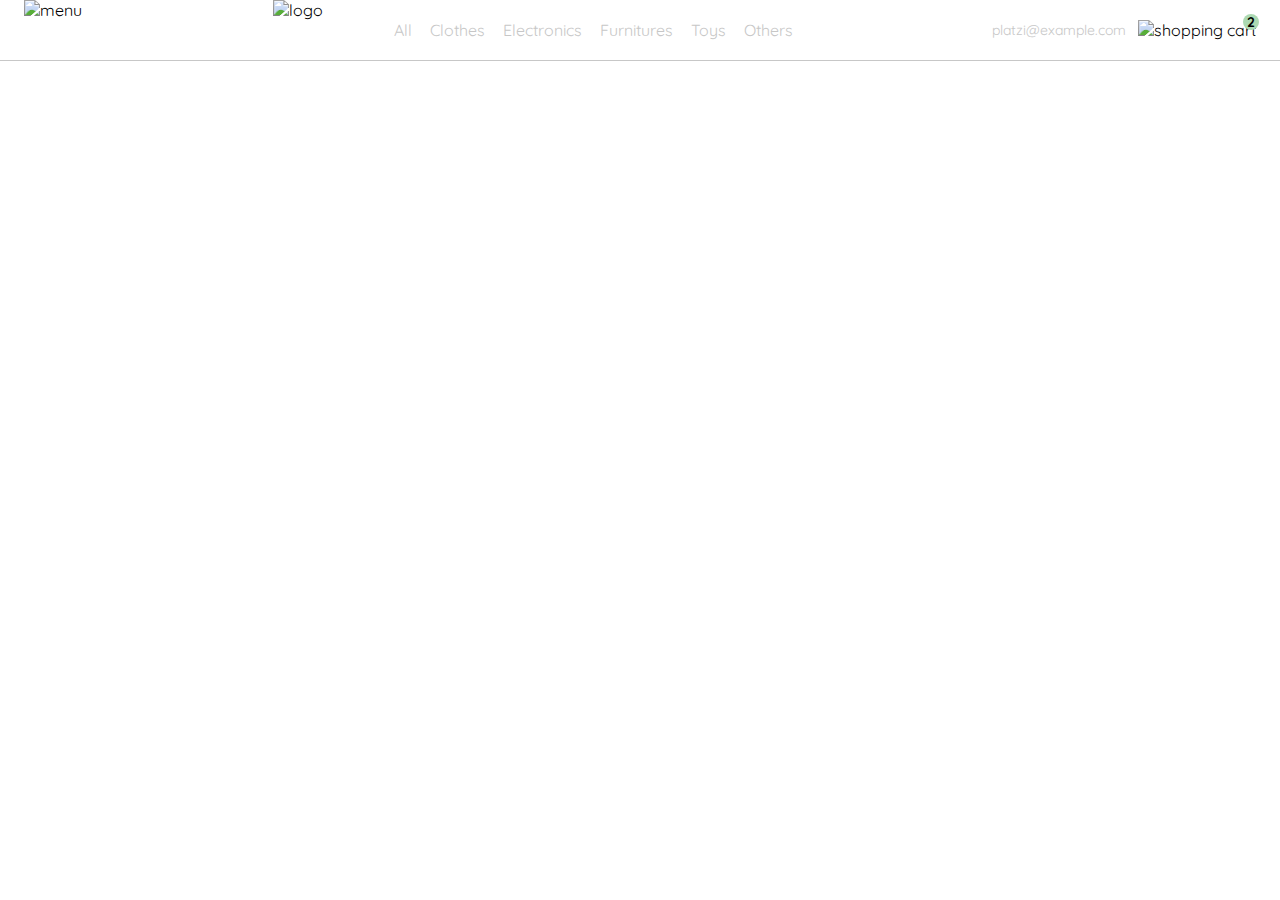
==== index.html @ e5088863 "Carrito de compras toggle" ====
<!DOCTYPE html>
<html lang="en">
<head>
  <meta charset="UTF-8">
  <meta http-equiv="X-UA-Compatible" content="IE=edge">
  <meta name="viewport" content="width=device-width, initial-scale=1.0">
  <link rel="preconnect" href="https://fonts.googleapis.com">
  <link rel="preconnect" href="https://fonts.gstatic.com" crossorigin>
  <link href="https://fonts.googleapis.com/css2?family=Quicksand:wght@300;500;700&display=swap" rel="stylesheet">
  <link rel="stylesheet" href="./styles.css">
  <title>Document</title>
</head>
<body>
  <nav>
    <img src="./icons/icon_menu.svg" alt="menu" class="hamburguer">

    <div class="navbar-left">
      <img src="./logos/logo_yard_sale.svg" alt="logo" class="logo">

      <ul>
        <li>
          <a href="/">All</a>
        </li>
        <li>
          <a href="/">Clothes</a>
        </li>
        <li>
          <a href="/">Electronics</a>
        </li>
        <li>
          <a href="/">Furnitures</a>
        </li>
        <li>
          <a href="/">Toys</a>
        </li>
        <li>
          <a href="/">Others</a>
        </li>
      </ul>
    </div>

    <div class="navbar-right">
      <ul>
            <li class="navbar-email">platzi@example.com</li>
        <li class="navbar-shopping-cart">
          <img src="./icons/icon_shopping_cart.svg" alt="shopping cart" class="cart">
          <div>2</div>
        </li>
      </ul>
    </div>

    <div class="desktop-menu inactive">
        <ul>
          <li>
            <a href="/" class="title">My orders</a>
          </li>
    
          <li>
            <a href="/">My account</a>
          </li>
    
          <li>
            <a href="/">Sign out</a>
          </li>
        </ul>
      </div>

      <div class="mobile-menu inactive">
        <ul>
          <li>
            <a href="/">CATEGORIES</a>
          </li>
          <li>
            <a href="/">All</a>
          </li>
          <li>
            <a href="/">Clothes</a>
          </li>
          <li>
            <a href="/">Electronics</a>
          </li>
          <li>
            <a href="/">Furnitures</a>
          </li>
          <li>
            <a href="/">Toys</a>
          </li>
          <li>
            <a href="/">Other</a>
          </li>
        </ul>
    
        <ul>
          <li>
            <a href="/">My orders</a>
          </li>
          <li>
            <a href="/">My account</a>
          </li>
        </ul>
    
        <ul>
          <li>
            <a href="/" class="email">platzi@example.com</a>
          </li>
          <li>
            <a href="/" class="sign-out">Sign out</a>
          </li>
        </ul>
      </div>

      <aside class="product-detail inactive">
    <div class="title-container">
      <img src="./icons/flechita.svg" alt="arrow">
      <p class="title">My order</p>
    </div>

    <div class="my-order-content">
      <div class="shopping-cart">
        <figure>
          <img src="https://images.pexels.com/photos/276517/pexels-photo-276517.jpeg?auto=compress&cs=tinysrgb&dpr=2&h=650&w=940" alt="bike">
        </figure>
        <p>Bike</p>
        <p>$30,00</p>
        <img src="./icons/icon_close.png" alt="close">
      </div>

      <div class="shopping-cart">
        <figure>
          <img src="https://images.pexels.com/photos/276517/pexels-photo-276517.jpeg?auto=compress&cs=tinysrgb&dpr=2&h=650&w=940" alt="bike">
        </figure>
        <p>Bike</p>
        <p>$30,00</p>
        <img src="./icons/icon_close.png" alt="close">
      </div>

      <div class="shopping-cart">
        <figure>
          <img src="https://images.pexels.com/photos/276517/pexels-photo-276517.jpeg?auto=compress&cs=tinysrgb&dpr=2&h=650&w=940" alt="bike">
        </figure>
        <p>Bike</p>
        <p>$30,00</p>
        <img src="./icons/icon_close.png" alt="close">
      </div>

      <div class="order">
        <p>
          <span>Total</span>
        </p>
        <p>$560.00</p>
      </div>

      <button class="primary-button">
        Checkout
      </button>
    </div>
  </div>
  </aside>

  </nav>



<script src="./main.js"></script>

</body>
</html>
---- styles.css ----
:root {
    --white: #FFFFFF;
    --black: #000000;
    --very-light-pink: #C7C7C7;
    --text-input-field: #F7F7F7;
    --hospital-green: #ACD9B2;
    --sm: 14px;
    --md: 16px;
    --lg: 18px;
  }

body {
    margin: 0;
    font-family: 'Quicksand', sans-serif;
  }

nav {
    display: flex;
    justify-content: space-between;
    padding: 0 24px;
    border-bottom: 1px solid var(--very-light-pink);
}

.menu {
    display: none;
}

.logo {
    width: 100px;
}

/* NAVBAR */

.navbar-left ul,
.navbar-right ul {
    list-style: none;
    padding: 0;
    margin: 0;
    display: flex;
    align-items: center;
    height: 60px;
}

.navbar-left {
    display: flex;
}

.navbar-left ul {
    margin-left: 12px;
}

.navbar-left ul li a,
.navbar-right ul li a {
    text-decoration: none;
    color: var(--very-light-pink);
    border: 1px solid var(--white);
    padding: 8px;
    border-radius: 8px;
}

.navbar-left ul li a:hover,
.navbar-right ul li a:hover {
    border: 1px solid var(--hospital-green);
    color: var(--hospital-green);
}

.navbar-email {
    color: var(--very-light-pink);
    font-size: var(--sm);
    margin-right: 12px;
    cursor:pointer;
}

.navbar-email:hover {
    font-weight: bold;
    color: var(--black)
}

.navbar-shopping-cart {
    position: relative;
}

.navbar-shopping-cart div {
    width: 16px;
    height: 16px;
    background-color: var(--hospital-green);
    border-radius: 50%;
    font-size: var(--sm);
    font-weight: bold;
    position: absolute;
    top: -6px;
    right: -3px;
    display: flex;
    justify-content: center;
    align-items: center;
}

/* DESKTOP MENU */

.desktop-menu {
    background-color: var(--white);
    top: 60px;
    right: 56px;
    width: 100px;
    height: auto;
    border: 1px solid var(--very-light-pink);
    border-radius: 6px;
    padding: 20px 20px 0 20px;
    position: absolute;
  }

.desktop-menu ul {
    list-style: none;
    padding: 0;
    margin: 0;
}

.inactive {
    display: none;
}

.desktop-menu ul li {
    text-align: end;
}

.desktop-menu ul li:nth-child(1),
.desktop-menu ul li:nth-child(2) {
    font-weight: bold;
}

.desktop-menu ul li:last-child {
    padding-top: 20px;
    border-top: 1px solid var(--very-light-pink);
}

.desktop-menu ul li:last-child a {
    color: var(--hospital-green);
    font-size: var(--sm);
}

.desktop-menu ul li a {
    color: var(--back);
    text-decoration: none;
    margin-bottom: 20px;
    display: inline-block;
}

/* MOBILE MENU */

.mobile-menu {
    background-color: var(--white);
    position: absolute;
    border: 1px solid var(--very-light-pink);
    top: 60px;
    left:0px;
    padding: 24px;
}

.mobile-menu a {
    text-decoration: none;
    color: var(--black);
    font-weight: bold;
}

.mobile-menu ul {
    padding: 0;
    margin: 24px 0 0;
    list-style: none;
 }

.mobile-menu ul:nth-child(1) {
    border-bottom: 1px solid var(--very-light-pink);
}

.mobile-menu ul li {
    margin-bottom: 24px;
}

.email {
    font-size: var(--sm);
    font-weight: 300 !important;
}

.sign-out {
    font-size: var(--sm);
    color: var(--hospital-green) !important;
}

/* CARRITO DE COMPRAS */

.product-detail {
    background-color: var(--white);
    border: 1px solid var(--very-light-pink);
    width: 360px;
    padding: 24px;
    box-sizing: border-box;
    position: absolute;
    top: 60px;
    right: 0px;
  }
  .title-container {
    display: flex;
  }
  .title-container img {
    transform: rotate(180deg);
    margin-right: 14px;
  }
  .title {
    font-size: var(--lg);
    font-weight: bold;
  }
  .order {
    display: grid;
    grid-template-columns: auto 1fr;
    gap: 16px;
    align-items: center;
    background-color: var(--text-input-field);
    margin-bottom: 24px;
    border-radius: 8px;
    padding: 0 24px;
  }
  .order p:nth-child(1) {
    display: flex;
    flex-direction: column;
  }
  .order p span:nth-child(1) {
    font-size: var(--md);
    font-weight: bold;
  }
  .order p:nth-child(2) {
    text-align: end;
    font-weight: bold;
  }
  .shopping-cart {
    display: grid;
    grid-template-columns: auto 1fr auto auto;
    gap: 16px;
    margin-bottom: 24px;
    align-items: center;
  }
  .shopping-cart figure {
    margin: 0;
  }
  .shopping-cart figure img {
    width: 70px;
    height: 70px;
    border-radius: 20px;
    object-fit: cover;
  }
  .shopping-cart p:nth-child(2) {
    color: var(--very-light-pink);
  }
  .shopping-cart p:nth-child(3) {
    font-size: var(--md);
    font-weight: bold;
  }
  .primary-button {
    background-color: var(--hospital-green);
    border-radius: 8px;
    border: none;
    color: var(--white);
    width: 100%;
    cursor: pointer;
    font-size: var(--md);
    font-weight: bold;
    height: 50px;
  }

/* MEDIA QUERYS */

@media (min-width: 640px) {
    .mobile-menu{
        display: none;
    }
  }

  @media (max-width: 640px) {
    .menu {
      display: block;
    }
    .navbar-left ul {
      display: none;
    }
    .navbar-email {
      display: none;
    }
    .desktop-menu{
        display: none;
    }
  }

  @media (max-width: 640px) {
    .product-detail {
      width: 100%;
    }
}
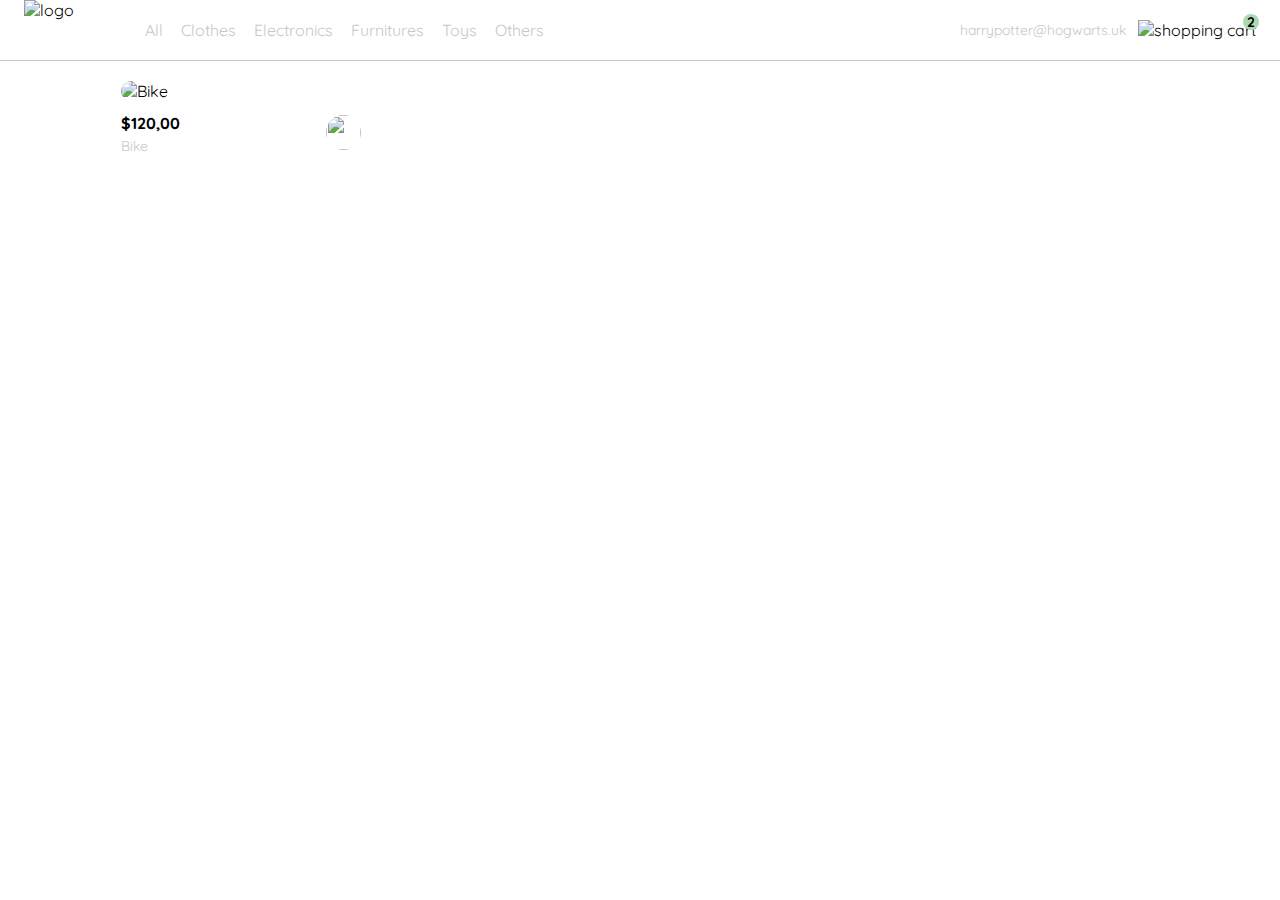
==== commit b0b4057f: "Carrito de compras" ====
--- a/index.html
+++ b/index.html
@@ -11,8 +11,9 @@
   <title>Document</title>
 </head>
 <body>
+
   <nav>
-    <img src="./icons/icon_menu.svg" alt="menu" class="hamburguer">
+    <img src="./icons/icon_menu.svg" alt="menu" class="hamburger">
 
     <div class="navbar-left">
       <img src="./logos/logo_yard_sale.svg" alt="logo" class="logo">
@@ -41,7 +42,7 @@
 
     <div class="navbar-right">
       <ul>
-            <li class="navbar-email">platzi@example.com</li>
+            <li class="navbar-email">harrypotter@hogwarts.uk</li>
         <li class="navbar-shopping-cart">
           <img src="./icons/icon_shopping_cart.svg" alt="shopping cart" class="cart">
           <div>2</div>
@@ -101,15 +102,16 @@
     
         <ul>
           <li>
-            <a href="/" class="email">platzi@example.com</a>
+            <a href="/" class="email">harrypotter@hogwarts.uk</a>
           </li>
           <li>
             <a href="/" class="sign-out">Sign out</a>
           </li>
         </ul>
       </div>
+  </nav>
 
-      <aside class="product-detail inactive">
+  <aside class="shopping-cart-detail inactive">
     <div class="title-container">
       <img src="./icons/flechita.svg" alt="arrow">
       <p class="title">My order</p>
@@ -157,9 +159,11 @@
   </div>
   </aside>
 
-  </nav>
-
-
+  <section class="main-container">
+    <div class="cards-container">
+        <!--Acá se postean las tarjetas por template-->
+    </div>
+  </section>
 
 <script src="./main.js"></script>
 
--- a/styles.css
+++ b/styles.css
@@ -7,12 +7,12 @@
     --sm: 14px;
     --md: 16px;
     --lg: 18px;
-  }
+}
 
 body {
     margin: 0;
     font-family: 'Quicksand', sans-serif;
-  }
+}
 
 nav {
     display: flex;
@@ -107,7 +107,7 @@
     border-radius: 6px;
     padding: 20px 20px 0 20px;
     position: absolute;
-  }
+}
 
 .desktop-menu ul {
     list-style: none;
@@ -166,7 +166,7 @@
     padding: 0;
     margin: 24px 0 0;
     list-style: none;
- }
+}
 
 .mobile-menu ul:nth-child(1) {
     border-bottom: 1px solid var(--very-light-pink);
@@ -186,9 +186,13 @@
     color: var(--hospital-green) !important;
 }
 
-/* CARRITO DE COMPRAS */
-
-.product-detail {
+/* SHOPPING CART */
+
+.cart:hover {
+    width: 105%;
+}
+
+.shopping-cart-detail {
     background-color: var(--white);
     border: 1px solid var(--very-light-pink);
     width: 360px;
@@ -196,20 +200,23 @@
     box-sizing: border-box;
     position: absolute;
     top: 60px;
-    right: 0px;
-  }
-  .title-container {
-    display: flex;
-  }
-  .title-container img {
+    right: 0;
+}
+
+.title-container {
+    display: flex;
+}
+.title-container img {
     transform: rotate(180deg);
     margin-right: 14px;
-  }
-  .title {
+}
+
+.title {
     font-size: var(--lg);
     font-weight: bold;
-  }
-  .order {
+}
+
+.order {
     display: grid;
     grid-template-columns: auto 1fr;
     gap: 16px;
@@ -218,43 +225,52 @@
     margin-bottom: 24px;
     border-radius: 8px;
     padding: 0 24px;
-  }
-  .order p:nth-child(1) {
+}
+
+.order p:nth-child(1) {
     display: flex;
     flex-direction: column;
-  }
-  .order p span:nth-child(1) {
+}
+
+.order p span:nth-child(1) {
     font-size: var(--md);
     font-weight: bold;
-  }
-  .order p:nth-child(2) {
+}
+
+.order p:nth-child(2) {
     text-align: end;
     font-weight: bold;
-  }
-  .shopping-cart {
+}
+
+.shopping-cart {
     display: grid;
     grid-template-columns: auto 1fr auto auto;
     gap: 16px;
     margin-bottom: 24px;
     align-items: center;
-  }
-  .shopping-cart figure {
-    margin: 0;
-  }
-  .shopping-cart figure img {
+}
+
+.shopping-cart figure {
+    margin: 0;
+}
+
+.shopping-cart figure img {
     width: 70px;
     height: 70px;
     border-radius: 20px;
     object-fit: cover;
-  }
-  .shopping-cart p:nth-child(2) {
+}
+
+.shopping-cart p:nth-child(2) {
     color: var(--very-light-pink);
-  }
-  .shopping-cart p:nth-child(3) {
+}
+
+.shopping-cart p:nth-child(3) {
     font-size: var(--md);
     font-weight: bold;
-  }
-  .primary-button {
+}
+
+.primary-button {
     background-color: var(--hospital-green);
     border-radius: 8px;
     border: none;
@@ -264,33 +280,94 @@
     font-size: var(--md);
     font-weight: bold;
     height: 50px;
-  }
+}
+
+/* */
+
+.cards-container {
+    padding: 20px 0 20px 0;
+    display: grid;
+    grid-template-columns: repeat(auto-fill, 240px);
+    gap: 26px;
+    place-content: center;
+}
+
+.product-card {
+    width: 240px;
+}
+
+.product-card img {
+    width: 240px;
+    height: 240px;
+    border-radius: 20px;
+    object-fit: cover;
+}
+
+.product-info {
+    display: flex;
+    justify-content: space-between;
+    align-items: center;
+    margin-top: 12px;
+}
+
+.product-info figure {
+    margin: 0;
+}
+
+.product-info figure img {
+    width: 35px;
+    height: 35px;
+}
+
+.product-info div p:nth-child(1) {
+    font-weight: bold;
+    font-size: var(--md);
+    margin-top: 0;
+    margin-bottom: 4px;
+}
+
+.product-info div p:nth-child(2) {
+    font-size: var(--sm);
+    margin-top: 0;
+    margin-bottom: 0;
+    color: var(--very-light-pink);
+}
 
 /* MEDIA QUERYS */
 
 @media (min-width: 640px) {
-    .mobile-menu{
+    .hamburger{
         display: none;
     }
-  }
-
-  @media (max-width: 640px) {
+}
+
+@media (max-width: 640px) {
     .menu {
-      display: block;
-    }
-    .navbar-left ul {
-      display: none;
-    }
-    .navbar-email {
-      display: none;
-    }
-    .desktop-menu{
-        display: none;
-    }
-  }
-
-  @media (max-width: 640px) {
-    .product-detail {
-      width: 100%;
-    }
-}+    display: block;
+    }
+
+.navbar-left ul {
+    display: none;
+    }
+
+.navbar-email {
+    display: none;
+    }
+
+.desktop-menu{
+    display: none;
+    }
+}
+
+@media (max-width: 640px) {
+    .cards-container {
+      grid-template-columns: repeat(auto-fill, 140px);
+    }
+    .product-card {
+      width: 140px;
+    }
+    .product-card img {
+      width: 140px;
+      height: 140px;
+    }
+  }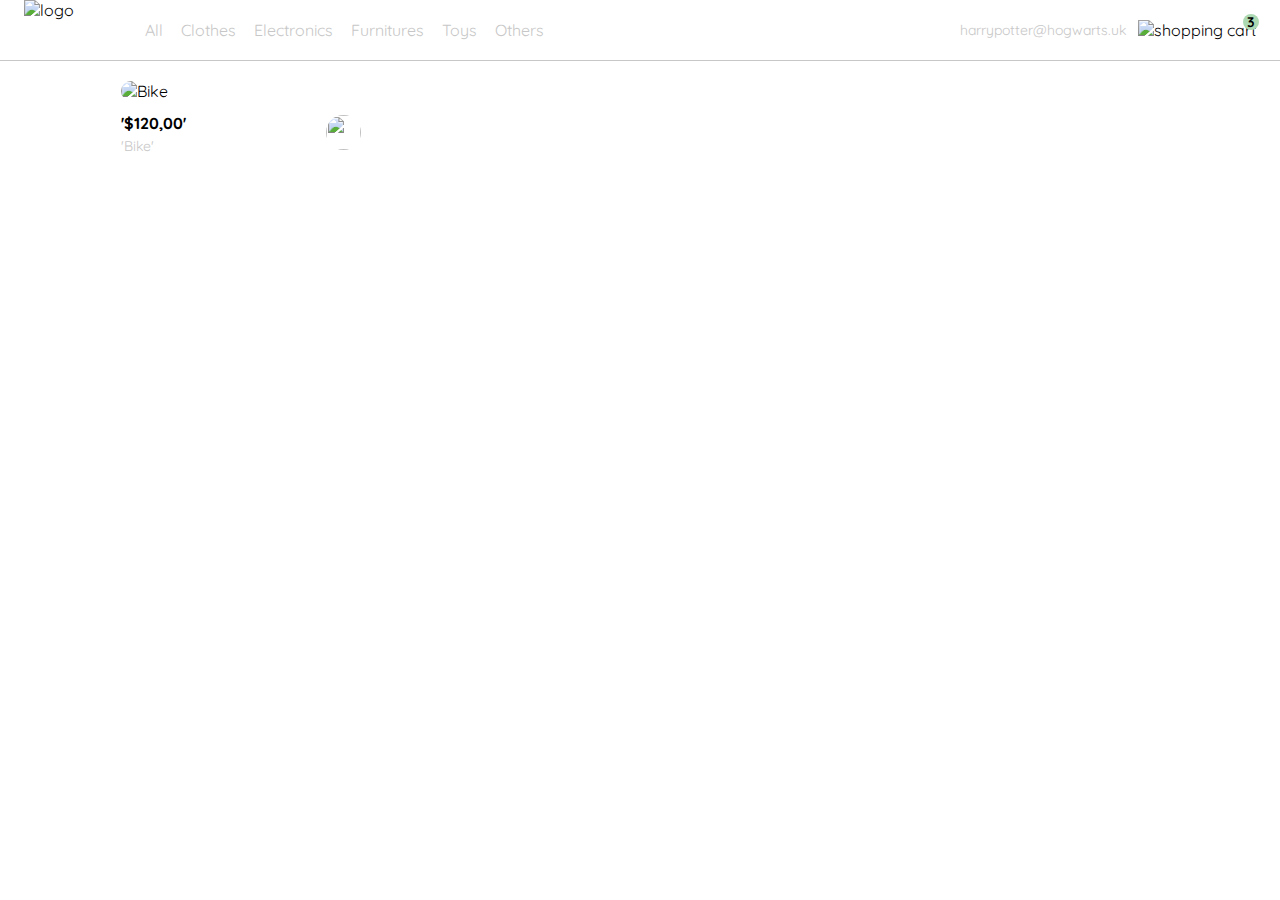
==== commit 01bb6a48: "Lista de productos: HTML a partir de arrays pt. 1" ====
--- a/index.html
+++ b/index.html
@@ -8,7 +8,8 @@
   <link rel="preconnect" href="https://fonts.gstatic.com" crossorigin>
   <link href="https://fonts.googleapis.com/css2?family=Quicksand:wght@300;500;700&display=swap" rel="stylesheet">
   <link rel="stylesheet" href="./styles.css">
-  <title>Document</title>
+  <link rel="shortcut icon" href="favicon.ico" type="image/x-icon">
+  <title>Yard Sale</title>
 </head>
 <body>
 
@@ -45,7 +46,7 @@
             <li class="navbar-email">harrypotter@hogwarts.uk</li>
         <li class="navbar-shopping-cart">
           <img src="./icons/icon_shopping_cart.svg" alt="shopping cart" class="cart">
-          <div>2</div>
+          <div>3</div>
         </li>
       </ul>
     </div>
@@ -123,7 +124,7 @@
           <img src="https://images.pexels.com/photos/276517/pexels-photo-276517.jpeg?auto=compress&cs=tinysrgb&dpr=2&h=650&w=940" alt="bike">
         </figure>
         <p>Bike</p>
-        <p>$30,00</p>
+        <p>$120,00</p>
         <img src="./icons/icon_close.png" alt="close">
       </div>
 
@@ -132,7 +133,7 @@
           <img src="https://images.pexels.com/photos/276517/pexels-photo-276517.jpeg?auto=compress&cs=tinysrgb&dpr=2&h=650&w=940" alt="bike">
         </figure>
         <p>Bike</p>
-        <p>$30,00</p>
+        <p>$120,00</p>
         <img src="./icons/icon_close.png" alt="close">
       </div>
 
@@ -141,7 +142,7 @@
           <img src="https://images.pexels.com/photos/276517/pexels-photo-276517.jpeg?auto=compress&cs=tinysrgb&dpr=2&h=650&w=940" alt="bike">
         </figure>
         <p>Bike</p>
-        <p>$30,00</p>
+        <p>$120,00</p>
         <img src="./icons/icon_close.png" alt="close">
       </div>
 
@@ -149,7 +150,7 @@
         <p>
           <span>Total</span>
         </p>
-        <p>$560.00</p>
+        <p>$360.00</p>
       </div>
 
       <button class="primary-button">
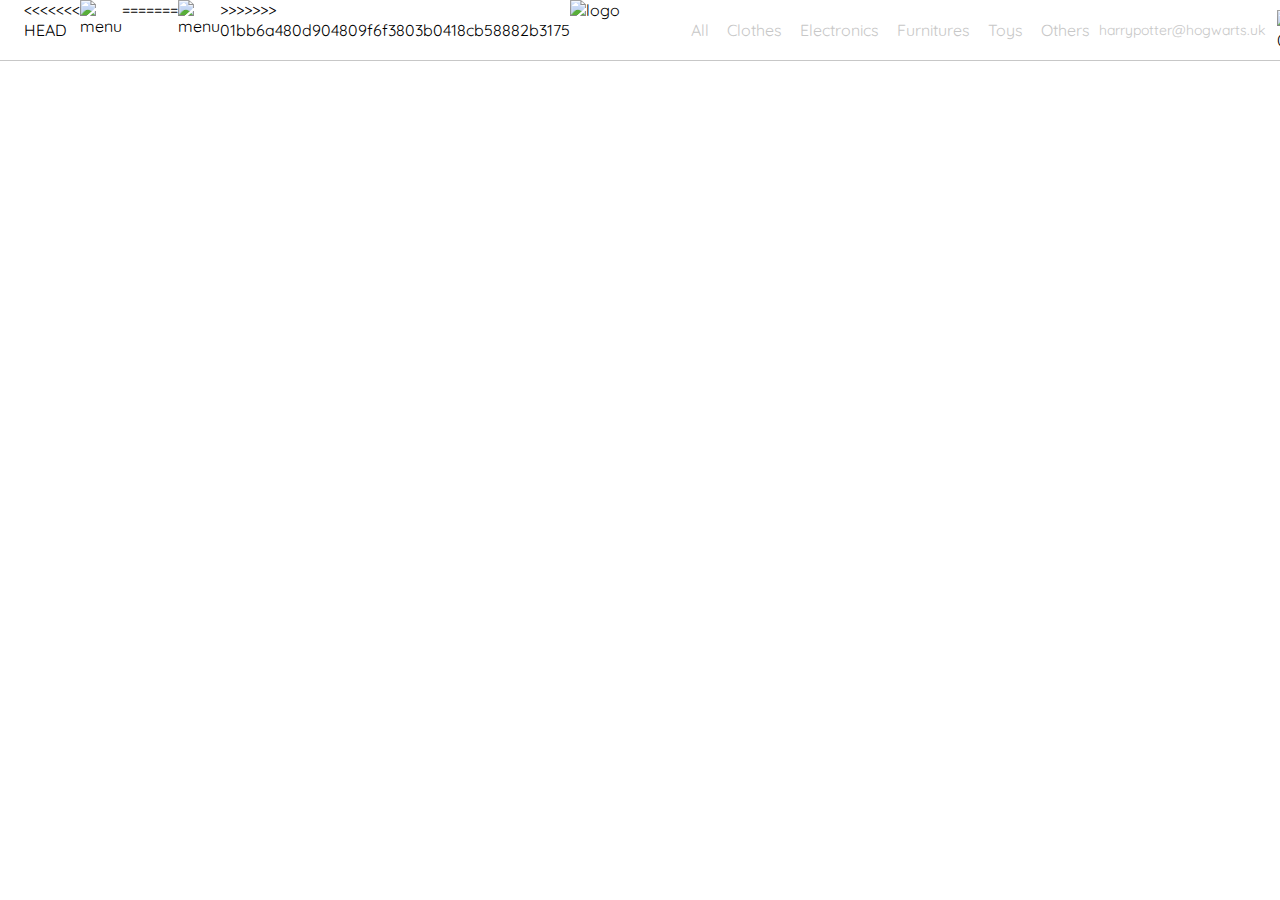
==== commit c0591d80: "Merge branch 'main' of github.com:AlephPerth/curso-frontend-developer-JS-practico" ====
--- a/index.html
+++ b/index.html
@@ -14,7 +14,11 @@
 <body>
 
   <nav>
+<<<<<<< HEAD
+    <img src="./icons/icon_menu.svg" alt="menu" class="hamburguer">
+=======
     <img src="./icons/icon_menu.svg" alt="menu" class="hamburger">
+>>>>>>> 01bb6a480d904809f6f3803b0418cb58882b3175
 
     <div class="navbar-left">
       <img src="./logos/logo_yard_sale.svg" alt="logo" class="logo">
@@ -46,7 +50,11 @@
             <li class="navbar-email">harrypotter@hogwarts.uk</li>
         <li class="navbar-shopping-cart">
           <img src="./icons/icon_shopping_cart.svg" alt="shopping cart" class="cart">
+<<<<<<< HEAD
+          <div>2</div>
+=======
           <div>3</div>
+>>>>>>> 01bb6a480d904809f6f3803b0418cb58882b3175
         </li>
       </ul>
     </div>
@@ -110,6 +118,55 @@
           </li>
         </ul>
       </div>
+
+      <aside class="product-detail inactive">
+    <div class="title-container">
+      <img src="./icons/flechita.svg" alt="arrow">
+      <p class="title">My order</p>
+    </div>
+
+    <div class="my-order-content">
+      <div class="shopping-cart">
+        <figure>
+          <img src="https://images.pexels.com/photos/276517/pexels-photo-276517.jpeg?auto=compress&cs=tinysrgb&dpr=2&h=650&w=940" alt="bike">
+        </figure>
+        <p>Bike</p>
+        <p>$30,00</p>
+        <img src="./icons/icon_close.png" alt="close">
+      </div>
+
+      <div class="shopping-cart">
+        <figure>
+          <img src="https://images.pexels.com/photos/276517/pexels-photo-276517.jpeg?auto=compress&cs=tinysrgb&dpr=2&h=650&w=940" alt="bike">
+        </figure>
+        <p>Bike</p>
+        <p>$30,00</p>
+        <img src="./icons/icon_close.png" alt="close">
+      </div>
+
+      <div class="shopping-cart">
+        <figure>
+          <img src="https://images.pexels.com/photos/276517/pexels-photo-276517.jpeg?auto=compress&cs=tinysrgb&dpr=2&h=650&w=940" alt="bike">
+        </figure>
+        <p>Bike</p>
+        <p>$30,00</p>
+        <img src="./icons/icon_close.png" alt="close">
+      </div>
+
+      <div class="order">
+        <p>
+          <span>Total</span>
+        </p>
+        <p>$560.00</p>
+      </div>
+
+      <button class="primary-button">
+        Checkout
+      </button>
+    </div>
+  </div>
+  </aside>
+
   </nav>
 
   <aside class="shopping-cart-detail inactive">
--- a/styles.css
+++ b/styles.css
@@ -186,6 +186,11 @@
     color: var(--hospital-green) !important;
 }
 
+<<<<<<< HEAD
+/* CARRITO DE COMPRAS */
+
+.product-detail {
+=======
 /* SHOPPING CART */
 
 .cart:hover {
@@ -193,6 +198,7 @@
 }
 
 .shopping-cart-detail {
+>>>>>>> 01bb6a480d904809f6f3803b0418cb58882b3175
     background-color: var(--white);
     border: 1px solid var(--very-light-pink);
     width: 360px;
@@ -200,6 +206,22 @@
     box-sizing: border-box;
     position: absolute;
     top: 60px;
+<<<<<<< HEAD
+    right: 0px;
+  }
+  .title-container {
+    display: flex;
+  }
+  .title-container img {
+    transform: rotate(180deg);
+    margin-right: 14px;
+  }
+  .title {
+    font-size: var(--lg);
+    font-weight: bold;
+  }
+  .order {
+=======
     right: 0;
 }
 
@@ -217,6 +239,7 @@
 }
 
 .order {
+>>>>>>> 01bb6a480d904809f6f3803b0418cb58882b3175
     display: grid;
     grid-template-columns: auto 1fr;
     gap: 16px;
@@ -225,6 +248,22 @@
     margin-bottom: 24px;
     border-radius: 8px;
     padding: 0 24px;
+<<<<<<< HEAD
+  }
+  .order p:nth-child(1) {
+    display: flex;
+    flex-direction: column;
+  }
+  .order p span:nth-child(1) {
+    font-size: var(--md);
+    font-weight: bold;
+  }
+  .order p:nth-child(2) {
+    text-align: end;
+    font-weight: bold;
+  }
+  .shopping-cart {
+=======
 }
 
 .order p:nth-child(1) {
@@ -243,11 +282,19 @@
 }
 
 .shopping-cart {
+>>>>>>> 01bb6a480d904809f6f3803b0418cb58882b3175
     display: grid;
     grid-template-columns: auto 1fr auto auto;
     gap: 16px;
     margin-bottom: 24px;
     align-items: center;
+<<<<<<< HEAD
+  }
+  .shopping-cart figure {
+    margin: 0;
+  }
+  .shopping-cart figure img {
+=======
 }
 
 .shopping-cart figure {
@@ -255,10 +302,22 @@
 }
 
 .shopping-cart figure img {
+>>>>>>> 01bb6a480d904809f6f3803b0418cb58882b3175
     width: 70px;
     height: 70px;
     border-radius: 20px;
     object-fit: cover;
+<<<<<<< HEAD
+  }
+  .shopping-cart p:nth-child(2) {
+    color: var(--very-light-pink);
+  }
+  .shopping-cart p:nth-child(3) {
+    font-size: var(--md);
+    font-weight: bold;
+  }
+  .primary-button {
+=======
 }
 
 .shopping-cart p:nth-child(2) {
@@ -271,6 +330,7 @@
 }
 
 .primary-button {
+>>>>>>> 01bb6a480d904809f6f3803b0418cb58882b3175
     background-color: var(--hospital-green);
     border-radius: 8px;
     border: none;
@@ -280,6 +340,9 @@
     font-size: var(--md);
     font-weight: bold;
     height: 50px;
+<<<<<<< HEAD
+  }
+=======
 }
 
 /* */
@@ -332,6 +395,7 @@
     margin-bottom: 0;
     color: var(--very-light-pink);
 }
+>>>>>>> 01bb6a480d904809f6f3803b0418cb58882b3175
 
 /* MEDIA QUERYS */
 
@@ -370,4 +434,10 @@
       width: 140px;
       height: 140px;
     }
-  }+  }
+
+  @media (max-width: 640px) {
+    .product-detail {
+      width: 100%;
+    }
+}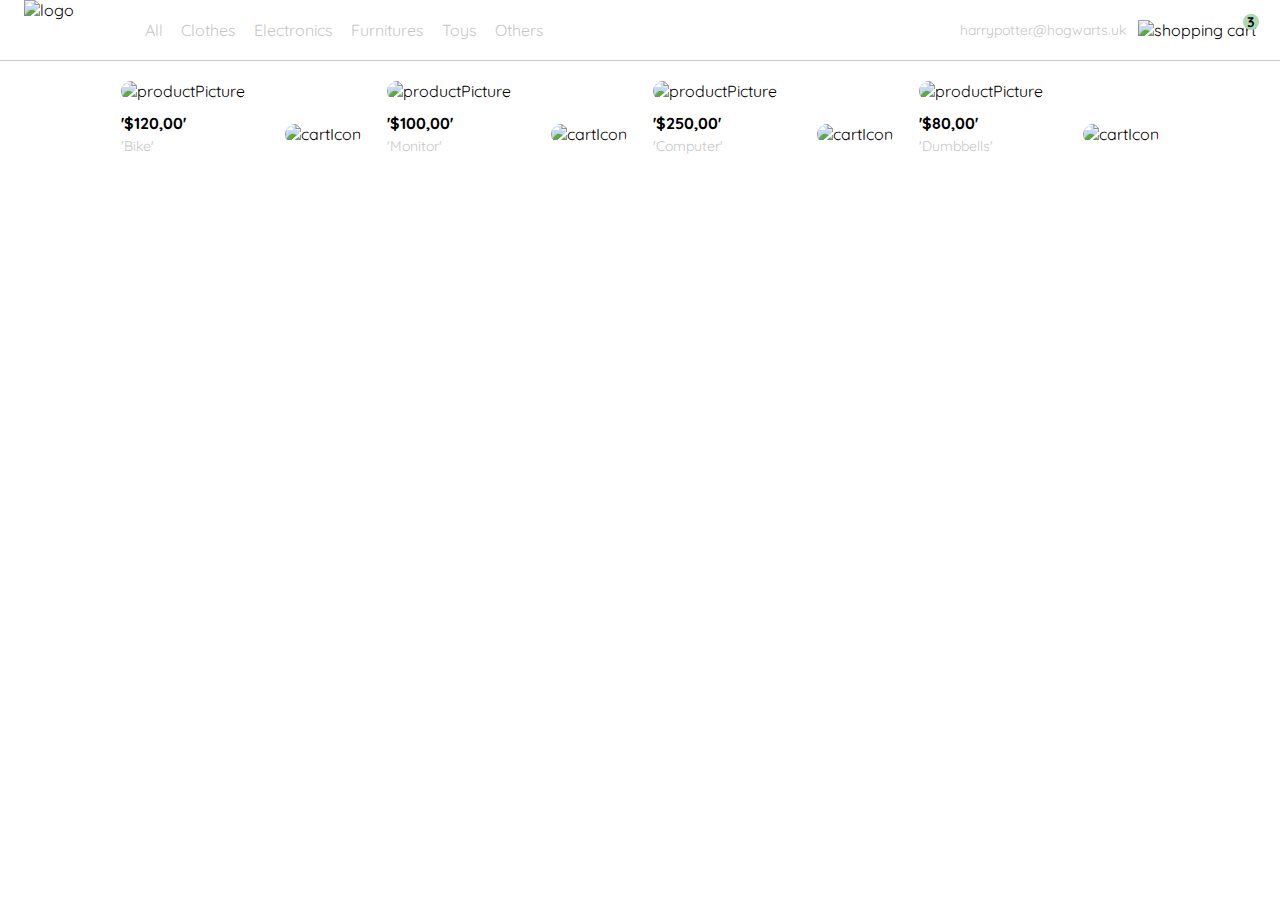
==== commit 1f249785: "Lista de productos: HTML a partir de arrays" ====
--- a/index.html
+++ b/index.html
@@ -14,11 +14,7 @@
 <body>
 
   <nav>
-<<<<<<< HEAD
-    <img src="./icons/icon_menu.svg" alt="menu" class="hamburguer">
-=======
     <img src="./icons/icon_menu.svg" alt="menu" class="hamburger">
->>>>>>> 01bb6a480d904809f6f3803b0418cb58882b3175
 
     <div class="navbar-left">
       <img src="./logos/logo_yard_sale.svg" alt="logo" class="logo">
@@ -50,11 +46,7 @@
             <li class="navbar-email">harrypotter@hogwarts.uk</li>
         <li class="navbar-shopping-cart">
           <img src="./icons/icon_shopping_cart.svg" alt="shopping cart" class="cart">
-<<<<<<< HEAD
-          <div>2</div>
-=======
           <div>3</div>
->>>>>>> 01bb6a480d904809f6f3803b0418cb58882b3175
         </li>
       </ul>
     </div>
--- a/styles.css
+++ b/styles.css
@@ -186,11 +186,6 @@
     color: var(--hospital-green) !important;
 }
 
-<<<<<<< HEAD
-/* CARRITO DE COMPRAS */
-
-.product-detail {
-=======
 /* SHOPPING CART */
 
 .cart:hover {
@@ -198,7 +193,6 @@
 }
 
 .shopping-cart-detail {
->>>>>>> 01bb6a480d904809f6f3803b0418cb58882b3175
     background-color: var(--white);
     border: 1px solid var(--very-light-pink);
     width: 360px;
@@ -206,22 +200,6 @@
     box-sizing: border-box;
     position: absolute;
     top: 60px;
-<<<<<<< HEAD
-    right: 0px;
-  }
-  .title-container {
-    display: flex;
-  }
-  .title-container img {
-    transform: rotate(180deg);
-    margin-right: 14px;
-  }
-  .title {
-    font-size: var(--lg);
-    font-weight: bold;
-  }
-  .order {
-=======
     right: 0;
 }
 
@@ -239,7 +217,6 @@
 }
 
 .order {
->>>>>>> 01bb6a480d904809f6f3803b0418cb58882b3175
     display: grid;
     grid-template-columns: auto 1fr;
     gap: 16px;
@@ -248,22 +225,6 @@
     margin-bottom: 24px;
     border-radius: 8px;
     padding: 0 24px;
-<<<<<<< HEAD
-  }
-  .order p:nth-child(1) {
-    display: flex;
-    flex-direction: column;
-  }
-  .order p span:nth-child(1) {
-    font-size: var(--md);
-    font-weight: bold;
-  }
-  .order p:nth-child(2) {
-    text-align: end;
-    font-weight: bold;
-  }
-  .shopping-cart {
-=======
 }
 
 .order p:nth-child(1) {
@@ -282,19 +243,11 @@
 }
 
 .shopping-cart {
->>>>>>> 01bb6a480d904809f6f3803b0418cb58882b3175
     display: grid;
     grid-template-columns: auto 1fr auto auto;
     gap: 16px;
     margin-bottom: 24px;
     align-items: center;
-<<<<<<< HEAD
-  }
-  .shopping-cart figure {
-    margin: 0;
-  }
-  .shopping-cart figure img {
-=======
 }
 
 .shopping-cart figure {
@@ -302,22 +255,10 @@
 }
 
 .shopping-cart figure img {
->>>>>>> 01bb6a480d904809f6f3803b0418cb58882b3175
     width: 70px;
     height: 70px;
     border-radius: 20px;
     object-fit: cover;
-<<<<<<< HEAD
-  }
-  .shopping-cart p:nth-child(2) {
-    color: var(--very-light-pink);
-  }
-  .shopping-cart p:nth-child(3) {
-    font-size: var(--md);
-    font-weight: bold;
-  }
-  .primary-button {
-=======
 }
 
 .shopping-cart p:nth-child(2) {
@@ -330,7 +271,6 @@
 }
 
 .primary-button {
->>>>>>> 01bb6a480d904809f6f3803b0418cb58882b3175
     background-color: var(--hospital-green);
     border-radius: 8px;
     border: none;
@@ -340,12 +280,9 @@
     font-size: var(--md);
     font-weight: bold;
     height: 50px;
-<<<<<<< HEAD
-  }
-=======
-}
-
-/* */
+}
+
+/* PRODUCT DETAIL */
 
 .cards-container {
     padding: 20px 0 20px 0;
@@ -395,7 +332,6 @@
     margin-bottom: 0;
     color: var(--very-light-pink);
 }
->>>>>>> 01bb6a480d904809f6f3803b0418cb58882b3175
 
 /* MEDIA QUERYS */
 
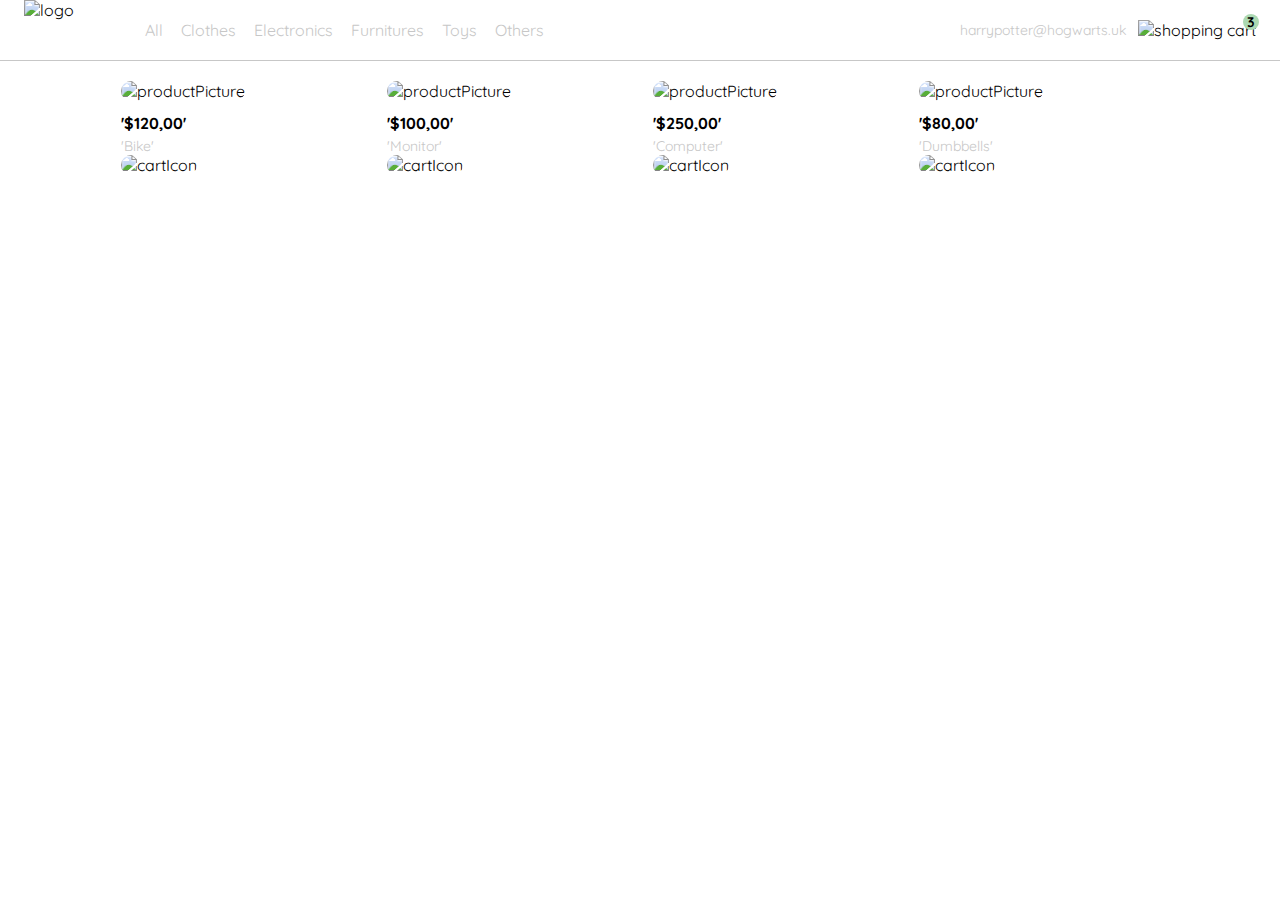
==== commit d4d68fb1: "Detalles de un producto" ====
--- a/index.html
+++ b/index.html
@@ -209,12 +209,30 @@
   </div>
   </aside>
 
+  <aside class="product-detail inactive">
+    <div class="product-detail-close">
+      <img src="./icons/icon_close.png" alt="close">
+    </div>
+    <img src="https://images.pexels.com/photos/276517/pexels-photo-276517.jpeg?auto=compress&cs=tinysrgb&dpr=2&h=650&w=940" alt="bike"">
+    <div class="product-info">
+      <p>$35,00</p>
+      <p>Bike</p>
+      <p>With its practical position, this bike also fulfills a decorative function, add your hall or workspace.</p>
+      <button class="primary-button add-to-cart-button">
+        <img src="./icons/bt_add_to_cart.svg" alt="add to cart">
+        Add to cart
+      </button>
+    </div>
+  </aside>
+
   <section class="main-container">
     <div class="cards-container">
         <!--Acá se postean las tarjetas por template-->
     </div>
   </section>
 
+
+  
 <script src="./main.js"></script>
 
 </body>
--- a/styles.css
+++ b/styles.css
@@ -153,7 +153,7 @@
     border: 1px solid var(--very-light-pink);
     top: 60px;
     left:0px;
-    padding: 24px;
+    padding: 36px;
 }
 
 .mobile-menu a {
@@ -194,12 +194,11 @@
 
 .shopping-cart-detail {
     background-color: var(--white);
-    border: 1px solid var(--very-light-pink);
     width: 360px;
     padding: 24px;
     box-sizing: border-box;
     position: absolute;
-    top: 60px;
+    top: 64px;
     right: 0;
 }
 
@@ -304,7 +303,6 @@
 }
 
 .product-info {
-    display: flex;
     justify-content: space-between;
     align-items: center;
     margin-top: 12px;
@@ -333,47 +331,109 @@
     color: var(--very-light-pink);
 }
 
+/**/
+
+.product-detail {
+    width: 360px;
+    padding-bottom: 24px;
+    position: absolute;
+    right: 24px;
+}
+
+.product-detail-close {
+    background: var(--white);
+    width: 14px;
+    height: 14px;
+    position: absolute;
+    top: 24px;
+    left: 24px;
+    z-index: 2;
+    padding: 12px;
+    border-radius: 50%;
+}
+
+.product-detail-close:hover {
+    cursor: pointer;
+}
+
+.product-detail > img:nth-child(2) {
+    width: 100%;
+    height: 360px;
+    object-fit: cover;
+    border-radius: 0 0 20px 20px;
+}
+
+/*.product-info {
+    margin: 24px 24px 0 24px;
+}*/
+
+.product-info p:nth-child(1) {
+    font-weight: bold;
+    font-size: var(--md);
+    margin-top: 0;
+    margin-bottom: 4px;
+}
+
+.product-info p:nth-child(2) {
+    color: var(--very-light-pink);
+    font-size: var(--md);
+    margin-top: 0;
+    margin-bottom: 36px;
+}
+.product-info p:nth-child(3) {
+    color: var(--very-light-pink);
+    font-size: var(--sm);
+    margin-top: 0;
+    margin-bottom: 36px;
+}
+
+.add-to-cart-button {
+    display: flex;
+    align-items: center;
+    justify-content: center;
+}
+
 /* MEDIA QUERYS */
 
 @media (min-width: 640px) {
-    .hamburger{
+    .hamburger, .mobile-menu{
         display: none;
     }
 }
-
 @media (max-width: 640px) {
     .menu {
     display: block;
     }
 
-.navbar-left ul {
-    display: none;
+    .navbar-left ul {
+        display: none;
+        }
+    
+    .navbar-email {
+        display: none;
+        }
+    
+    .desktop-menu{
+        display: none;
+        }
+    
+    @media (max-width: 640px) {
+        .cards-container {
+        grid-template-columns: repeat(auto-fill, 140px);
+        }
+        .product-card {
+        width: 140px;
+        }
+        .product-card img {
+        width: 140px;
+        height: 140px;
+        }
     }
-
-.navbar-email {
-    display: none;
-    }
-
-.desktop-menu{
-    display: none;
-    }
 }
 
 @media (max-width: 640px) {
-    .cards-container {
-      grid-template-columns: repeat(auto-fill, 140px);
-    }
-    .product-card {
-      width: 140px;
-    }
-    .product-card img {
-      width: 140px;
-      height: 140px;
-    }
-  }
-
-  @media (max-width: 640px) {
     .product-detail {
-      width: 100%;
+    width: 100%;
+    right: 0;
     }
 }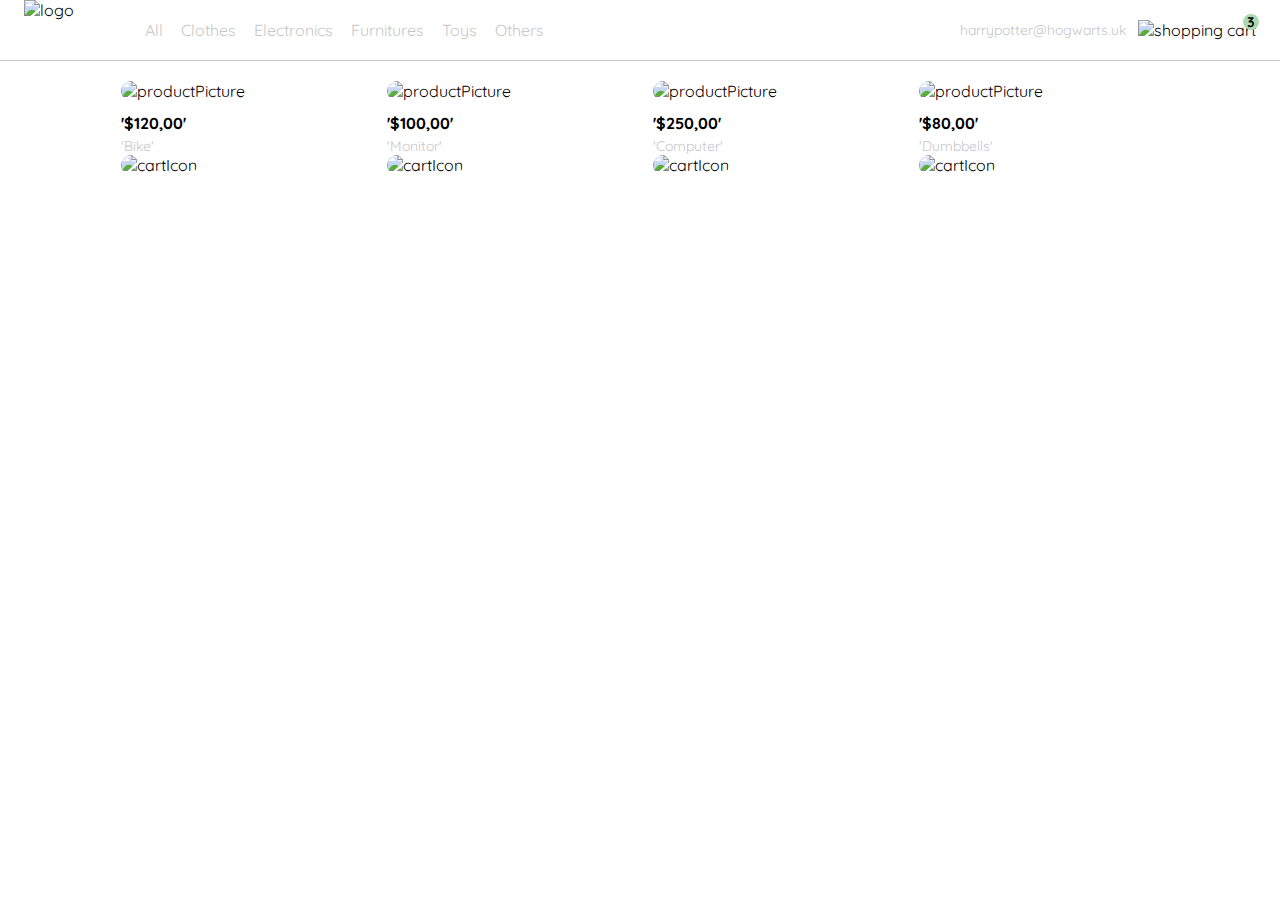
==== commit 51be6a12: "min fixeds" ====
--- a/index.html
+++ b/index.html
@@ -110,55 +110,6 @@
           </li>
         </ul>
       </div>
-
-      <aside class="product-detail inactive">
-    <div class="title-container">
-      <img src="./icons/flechita.svg" alt="arrow">
-      <p class="title">My order</p>
-    </div>
-
-    <div class="my-order-content">
-      <div class="shopping-cart">
-        <figure>
-          <img src="https://images.pexels.com/photos/276517/pexels-photo-276517.jpeg?auto=compress&cs=tinysrgb&dpr=2&h=650&w=940" alt="bike">
-        </figure>
-        <p>Bike</p>
-        <p>$30,00</p>
-        <img src="./icons/icon_close.png" alt="close">
-      </div>
-
-      <div class="shopping-cart">
-        <figure>
-          <img src="https://images.pexels.com/photos/276517/pexels-photo-276517.jpeg?auto=compress&cs=tinysrgb&dpr=2&h=650&w=940" alt="bike">
-        </figure>
-        <p>Bike</p>
-        <p>$30,00</p>
-        <img src="./icons/icon_close.png" alt="close">
-      </div>
-
-      <div class="shopping-cart">
-        <figure>
-          <img src="https://images.pexels.com/photos/276517/pexels-photo-276517.jpeg?auto=compress&cs=tinysrgb&dpr=2&h=650&w=940" alt="bike">
-        </figure>
-        <p>Bike</p>
-        <p>$30,00</p>
-        <img src="./icons/icon_close.png" alt="close">
-      </div>
-
-      <div class="order">
-        <p>
-          <span>Total</span>
-        </p>
-        <p>$560.00</p>
-      </div>
-
-      <button class="primary-button">
-        Checkout
-      </button>
-    </div>
-  </div>
-  </aside>
-
   </nav>
 
   <aside class="shopping-cart-detail inactive">
@@ -211,17 +162,7 @@
 
   <aside class="product-detail inactive">
     <div class="product-detail-close">
-      <img src="./icons/icon_close.png" alt="close">
-    </div>
-    <img src="https://images.pexels.com/photos/276517/pexels-photo-276517.jpeg?auto=compress&cs=tinysrgb&dpr=2&h=650&w=940" alt="bike"">
-    <div class="product-info">
-      <p>$35,00</p>
-      <p>Bike</p>
-      <p>With its practical position, this bike also fulfills a decorative function, add your hall or workspace.</p>
-      <button class="primary-button add-to-cart-button">
-        <img src="./icons/bt_add_to_cart.svg" alt="add to cart">
-        Add to cart
-      </button>
+      <!--Acà se postean los aside con el detalle del producto por template-->
     </div>
   </aside>
 
@@ -231,8 +172,6 @@
     </div>
   </section>
 
-
-  
 <script src="./main.js"></script>
 
 </body>
--- a/styles.css
+++ b/styles.css
@@ -335,9 +335,11 @@
 
 .product-detail {
     width: 360px;
+    background-color: var(--white);
     padding-bottom: 24px;
     position: absolute;
-    right: 24px;
+    top: 68px;
+    right: 8px;
 }
 
 .product-detail-close {
@@ -433,7 +435,7 @@
 
 @media (max-width: 640px) {
     .product-detail {
-    width: 100%;
-    right: 0;
+    width: 95%;
+    right: 10px;
     }
 }